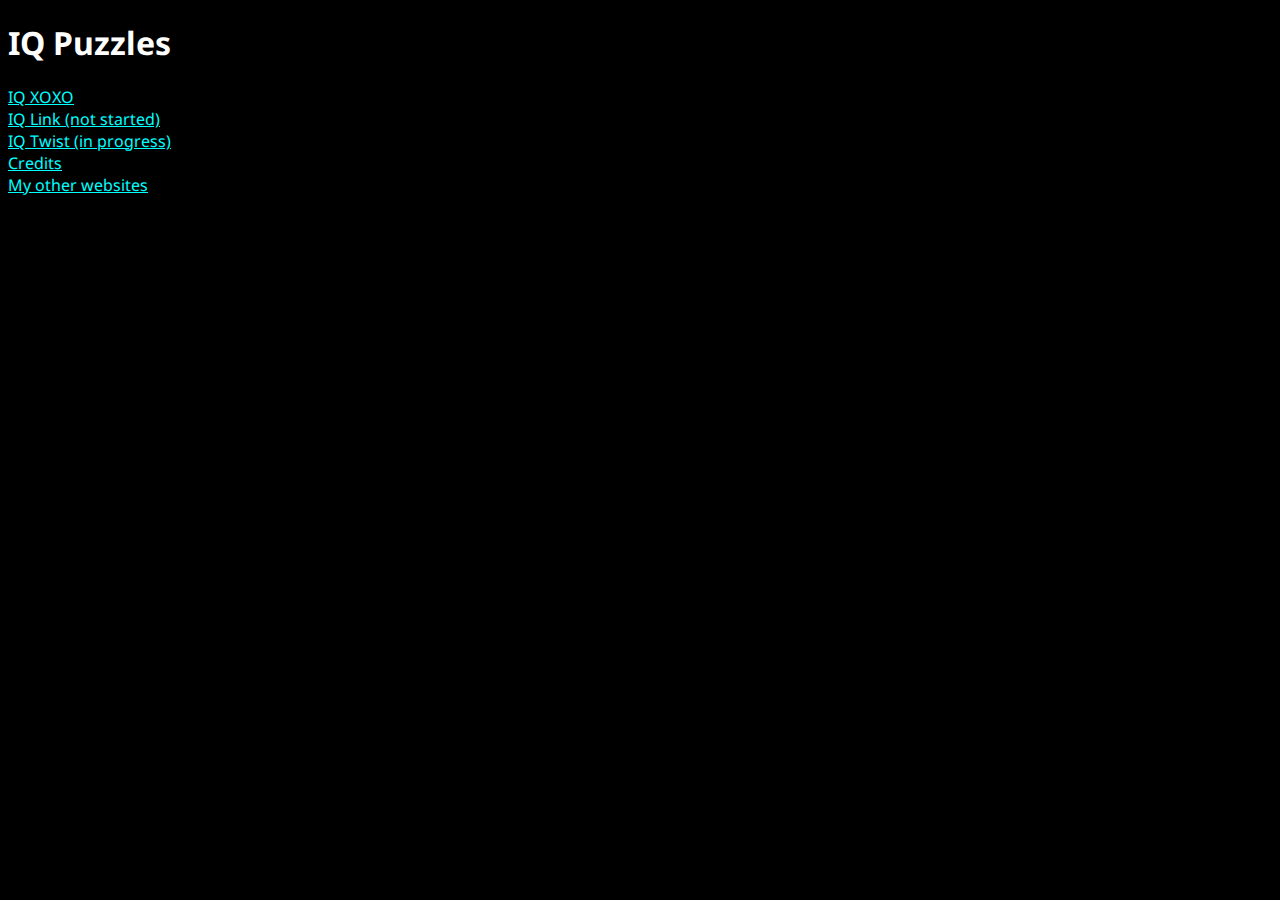
==== index.html @ ec99885f "Initial commit" ====
<!DOCTYPE html>
<html>
    <head>
        <meta charset="utf-8">
        <meta name="viewport" content="width=device-width">
        <title>IQ Puzzles</title>
        <link href="style.css" rel="stylesheet" type="text/css" />
    </head>
    <body>
        <h1>IQ Puzzles</h1>
        <a href="xoxo.html">IQ XOXO</a><br/>
        <a href="link.html">IQ Link (not started)</a><br/>
        <a href="twist.html">IQ Twist (in progress)</a><br/>
        <a href="credits.html">Credits</a><br/>
        <a href="https://kinuthedragon.github.io">My other websites</a>
    </body>
</html>
---- style.css ----
@import url("https://fonts.googleapis.com/css2?family=Noto+Sans:ital,wght@0,100..900;1,100..900&display=swap");
@import url("https://fonts.googleapis.com/css2?family=Material+Symbols+Outlined:opsz,wght,FILL,GRAD@40,400,0,0");

html, body {
    background-color: #000;
    color: #fff;
    font-family: "Noto Sans", sans-serif;
}

a {
    color: #0ff;
}

a:hover, a:active {
    color: #0f0;
}

button {
    background-color: #fff;
    border: none;
    border-radius: 5px;
    width: 50px;
    height: 50px;
}

.material-symbols-outlined {
    font-size: 40px !important;
    user-select: none;
}

table, tr, th, td {
    border: 1px solid #fff;
    border-collapse: collapse;
}

canvas {
    touch-action: none;
}
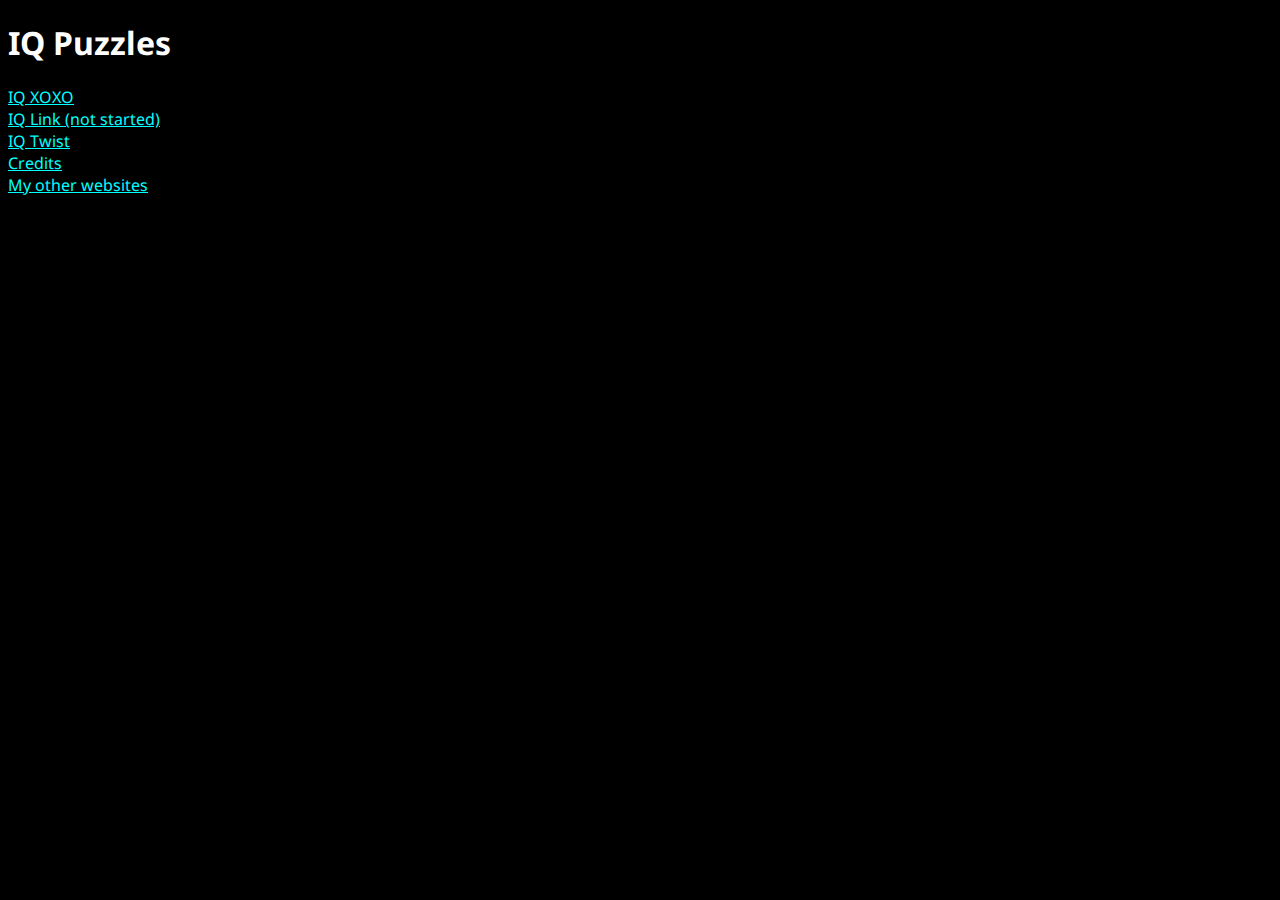
==== commit 28042c9d: "Add remaining Twist puzzles" ====
--- a/index.html
+++ b/index.html
@@ -10,7 +10,7 @@
         <h1>IQ Puzzles</h1>
         <a href="xoxo.html">IQ XOXO</a><br/>
         <a href="link.html">IQ Link (not started)</a><br/>
-        <a href="twist.html">IQ Twist (in progress)</a><br/>
+        <a href="twist.html">IQ Twist</a><br/>
         <a href="credits.html">Credits</a><br/>
         <a href="https://kinuthedragon.github.io">My other websites</a>
     </body>
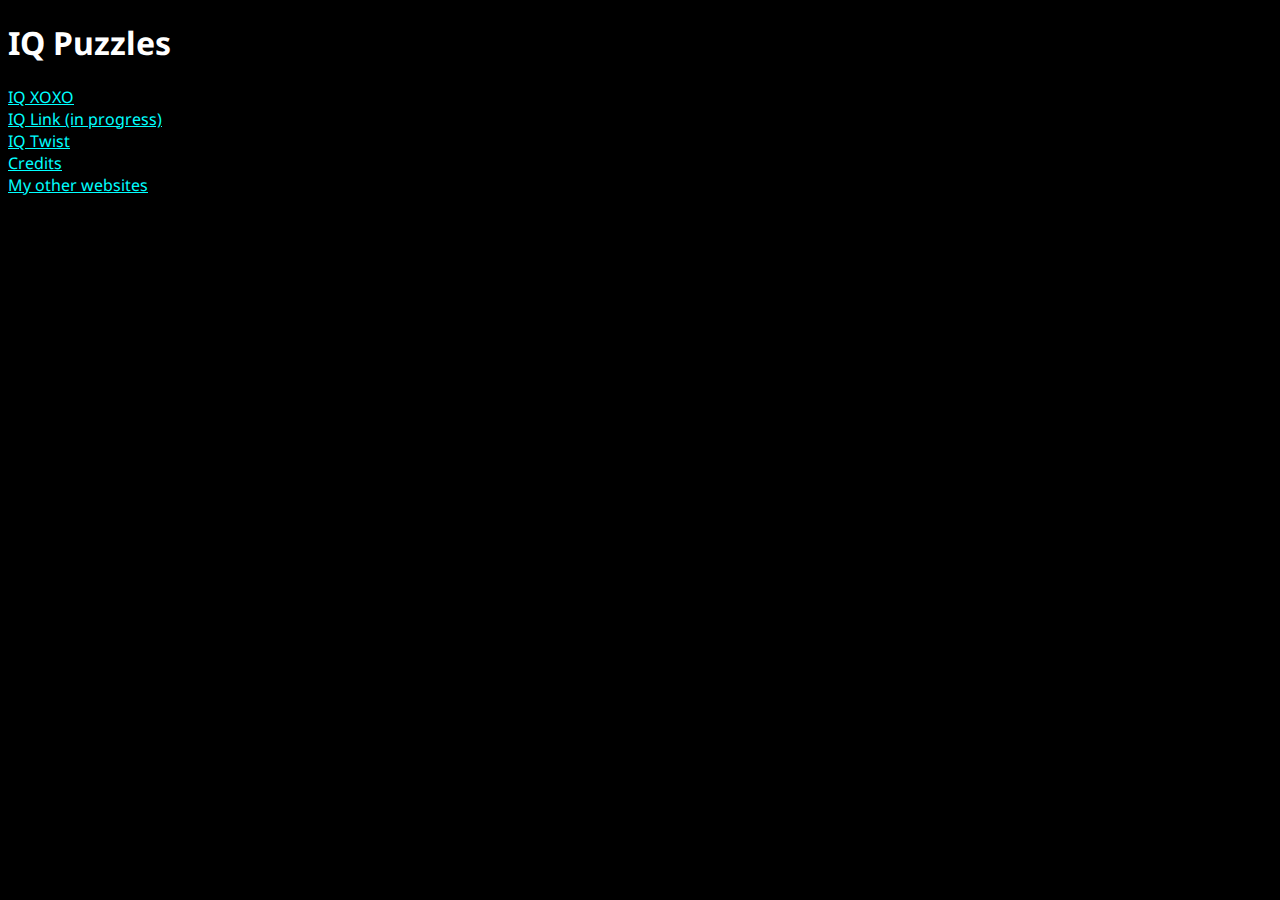
==== commit 9f444842: "Add Link piece movement and drawing" ====
--- a/index.html
+++ b/index.html
@@ -9,7 +9,7 @@
     <body>
         <h1>IQ Puzzles</h1>
         <a href="xoxo.html">IQ XOXO</a><br/>
-        <a href="link.html">IQ Link (not started)</a><br/>
+        <a href="link.html">IQ Link (in progress)</a><br/>
         <a href="twist.html">IQ Twist</a><br/>
         <a href="credits.html">Credits</a><br/>
         <a href="https://kinuthedragon.github.io">My other websites</a>
